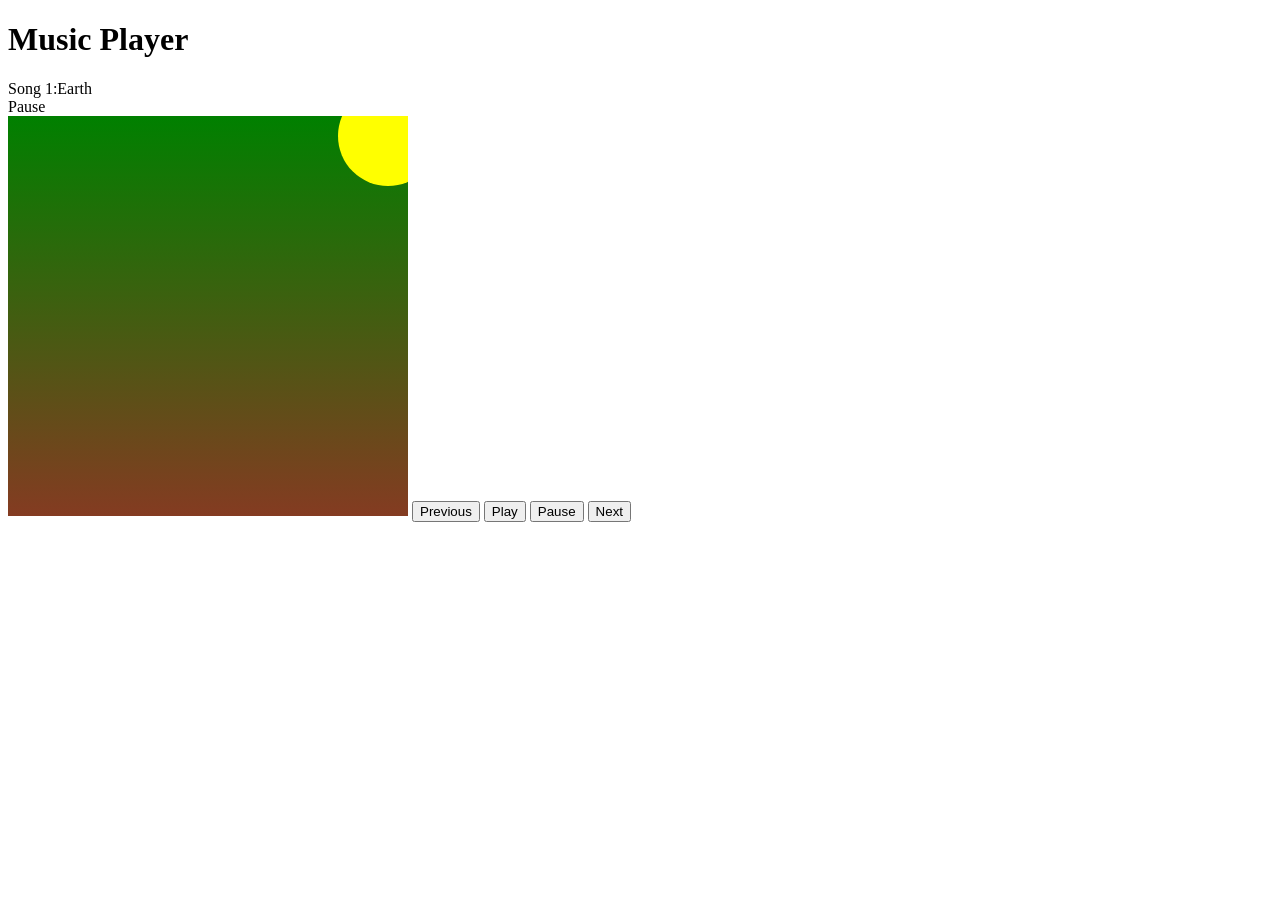
==== root/index.html @ 470125d0 "Add files via upload" ====
<!doctype html>
<html>
    <head>
        <meta charset="utf-8">
        <title>Music Player - Justice Ampofo</title>
    </head>

    <body>
      <h1>Music Player</h1>
      <div id="songChoice">Song 1:Earth</div>
      <div id="songState">Pause</div>
    	<audio id="myAudio">
        <source id="theSource" src="music/Earth.mp3" type="audio/mp3">
      </audio>

      <canvas id="myCanvas" width="400" height="400"></canvas>

      <button id="myPreviousButton">Previous</button>
      <button id="myPlayButton">Play</button>
      <button id="myPauseButton">Pause</button>
      <button id="myNextButton">Next</button>

      <script>

        //Get the canvas element
        var canvas = document.getElementById('myCanvas');
        var context = canvas.getContext('2d');

        //draw background function
        function drawBackground()
        {
          //sky
          var gradient = context.createLinearGradient(0, 0, 0, 500);
          gradient.addColorStop(0, 'green');
          gradient.addColorStop(1, 'brown');
          context.fillStyle = gradient;
          context.fillRect(0, 0, 500, 500);

        }

        //draw background function
        function drawFireBackground()
        {
          //fire sky
          var gradient = context.createLinearGradient(0, 0, 0, 500);
          gradient.addColorStop(0, 'red');
          gradient.addColorStop(1, 'black');
          context.fillStyle = gradient;
          context.fillRect(0, 0, 500, 500);
        }

        function drawSun()
        {
          context.beginPath();
					context.arc(380,20,50,0, Math.PI * 2);
          context.fillStyle = 'yellow';
					context.fill();
        }

        //Get the button elements
        var previousButton = document.getElementById('myPreviousButton');
				var playButton = document.getElementById('myPlayButton');
        var pauseButton = document.getElementById('myPauseButton');
        var nextButton = document.getElementById('myNextButton');

				//Get the audio element
				var audio = document.getElementById('myAudio');

        //Create song variable
        var songs = 1;

        //Switching Song function
        function changeSong()
        {
          var songElement = document.getElementById('songChoice');
          var element = document.getElementById('songState');
          var source = document.getElementById('theSource');

          //The if statments are checking to see if the player is out of range
          if(songs == 7)
          {
            songs = 1;
          }
          else if(songs == 0)
          {
            songs = 6;
          }

          switch (songs)
          {
            case 1:
              songElement.innerHTML = 'Song 1:Earth';
              element.innerHTML = 'Pause';
              source.src = "music/Earth.mp3";
              audio.load();
              drawBackground();
              drawSun();
            break;

            case 2:
              songElement.innerHTML = 'Song 2:Fire';
              element.innerHTML = 'Pause';
              source.src = "music/Fire.mp3";
              audio.load();
              drawFireBackground();
              drawSun();
            break;

            case 3:
              songElement.innerHTML = 'Song 3:Water';
              element.innerHTML = 'Pause';
              source.src = "music/Water.mp3";
              audio.load();
            break;

            case 4:
              songElement.innerHTML = 'Song 4:Ice';
              element.innerHTML = 'Pause';
              source.src = "music/Ice.mp3";
              audio.load();
            break;

            case 5:
              songElement.innerHTML = 'Song 5:Light';
              element.innerHTML = 'Pause';
              source.src = "music/Light.mp3";
              audio.load();
            break;

            case 6:
              songElement.innerHTML = 'Song 6:Boss';
              element.innerHTML = 'Pause';
              source.src = "music/Boss.mp3";
              audio.load();
            break;

            default:

          }
        }

				playButton.onclick = function()
				{
					//Play audio
					audio.play();
          var element = document.getElementById('songState');
          element.innerHTML = 'Playing!';
				};

        pauseButton.onclick = function()
        {
          //Pause audio
          audio.pause();
          var element = document.getElementById('songState');
          element.innerHTML = 'Pause';
        };

        //Switch to the next song
        nextButton.onclick = function()
        {
          songs ++;
          changeSong();
        };

        //Switch to the previous song
        previousButton.onclick = function()
        {
          songs --;
          changeSong();
        };

        audio.onended = function()
        {
        //  changeSong();
          var element = document.getElementById('songState');
          element.innerHTML = 'Finish!';
        };

        drawBackground();
        drawSun();

		</script>
  </body>
</html>
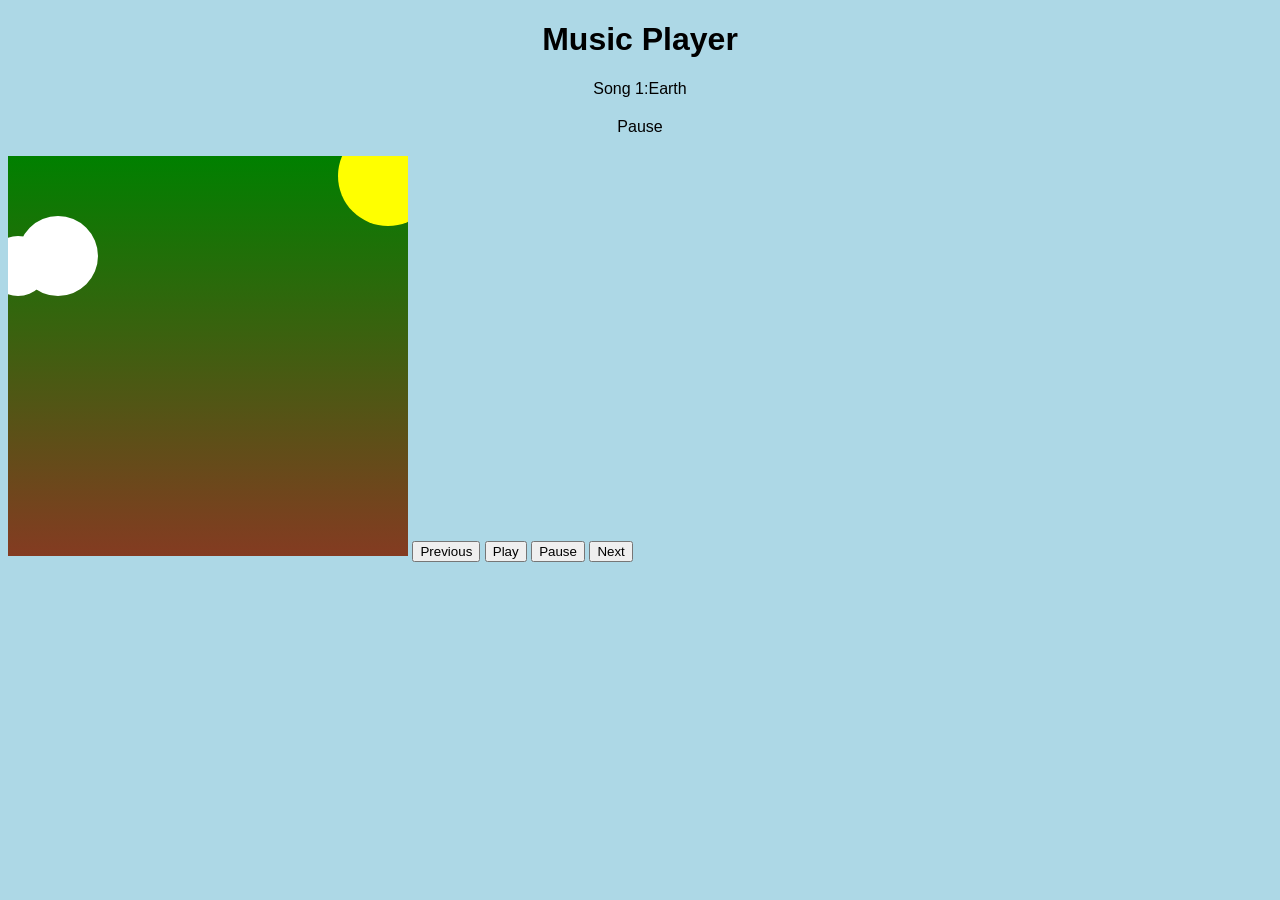
==== commit 6e68f5c6: "css" ====
--- a/root/index.html
+++ b/root/index.html
@@ -3,6 +3,8 @@
     <head>
         <meta charset="utf-8">
         <title>Music Player - Justice Ampofo</title>
+
+        <link rel="stylesheet" href="css/style.css">
     </head>
 
     <body>
@@ -38,7 +40,7 @@
 
         }
 
-        //draw background function
+        //draw fire background function
         function drawFireBackground()
         {
           //fire sky
@@ -49,12 +51,68 @@
           context.fillRect(0, 0, 500, 500);
         }
 
+        //draw Water background function
+        function drawWaterBackground()
+        {
+          //Water sky
+          var gradient = context.createLinearGradient(0, 0, 0, 500);
+          gradient.addColorStop(0, 'blue');
+          gradient.addColorStop(1, 'cyan');
+          context.fillStyle = gradient;
+          context.fillRect(0, 0, 500, 500);
+        }
+
+        //draw Ice background function
+        function drawIceBackground()
+        {
+          //Ice sky
+          var gradient = context.createLinearGradient(0, 0, 0, 500);
+          gradient.addColorStop(0, 'cyan');
+          gradient.addColorStop(1, 'blue');
+          context.fillStyle = gradient;
+          context.fillRect(0, 0, 500, 500);
+        }
+
+        //draw Light background function
+        function drawLightBackground()
+        {
+          //Light sky
+          var gradient = context.createLinearGradient(0, 0, 0, 500);
+          gradient.addColorStop(0, 'lightyellow');
+          gradient.addColorStop(1, 'yellow');
+          context.fillStyle = gradient;
+          context.fillRect(0, 0, 500, 500);
+        }
+
+        //draw Boss background function
+        function drawBossBackground()
+        {
+          //Boss sky
+          var gradient = context.createLinearGradient(0, 0, 0, 500);
+          gradient.addColorStop(0, 'purple');
+          gradient.addColorStop(1, 'black');
+          context.fillStyle = gradient;
+          context.fillRect(0, 0, 500, 500);
+        }
+
+        //Draw the sun
         function drawSun()
         {
           context.beginPath();
 					context.arc(380,20,50,0, Math.PI * 2);
           context.fillStyle = 'yellow';
 					context.fill();
+        }
+
+        //Draw the moving clouds
+        function drawClouds(x,y)
+        {
+          context.beginPath();
+          context.arc(x-80, y+20, 20, 0, Math.PI * 2);
+          context.arc(x-40, y+10, 30, 0, Math.PI * 2);
+          context.arc(x, y, 40, 0, Math.PI * 2);
+          context.fillStyle = 'white';
+          context.fill();
         }
 
         //Get the button elements
@@ -69,13 +127,15 @@
         //Create song variable
         var songs = 1;
 
+        //Get the div elements and source element
+        var songElement = document.getElementById('songChoice');
+        var element = document.getElementById('songState');
+        var source = document.getElementById('theSource');
+
+
         //Switching Song function
         function changeSong()
         {
-          var songElement = document.getElementById('songChoice');
-          var element = document.getElementById('songState');
-          var source = document.getElementById('theSource');
-
           //The if statments are checking to see if the player is out of range
           if(songs == 7)
           {
@@ -95,6 +155,7 @@
               audio.load();
               drawBackground();
               drawSun();
+              drawClouds(50,100);
             break;
 
             case 2:
@@ -104,6 +165,7 @@
               audio.load();
               drawFireBackground();
               drawSun();
+              drawClouds(100,100);
             break;
 
             case 3:
@@ -111,6 +173,9 @@
               element.innerHTML = 'Pause';
               source.src = "music/Water.mp3";
               audio.load();
+              drawWaterBackground();
+              drawSun();
+              drawClouds(200,100);
             break;
 
             case 4:
@@ -118,6 +183,9 @@
               element.innerHTML = 'Pause';
               source.src = "music/Ice.mp3";
               audio.load();
+              drawIceBackground();
+              drawSun();
+              drawClouds(250,100);
             break;
 
             case 5:
@@ -125,6 +193,9 @@
               element.innerHTML = 'Pause';
               source.src = "music/Light.mp3";
               audio.load();
+              drawLightBackground();
+              drawSun();
+              drawClouds(300,100);
             break;
 
             case 6:
@@ -132,18 +203,20 @@
               element.innerHTML = 'Pause';
               source.src = "music/Boss.mp3";
               audio.load();
+              drawBossBackground();
+              drawSun();
+              drawClouds(400,100);
             break;
 
             default:
 
           }
-        }
+        } //changeSong ends
 
 				playButton.onclick = function()
 				{
 					//Play audio
 					audio.play();
-          var element = document.getElementById('songState');
           element.innerHTML = 'Playing!';
 				};
 
@@ -151,7 +224,6 @@
         {
           //Pause audio
           audio.pause();
-          var element = document.getElementById('songState');
           element.innerHTML = 'Pause';
         };
 
@@ -171,13 +243,13 @@
 
         audio.onended = function()
         {
-        //  changeSong();
-          var element = document.getElementById('songState');
           element.innerHTML = 'Finish!';
         };
 
+        //Draw the background and sun right away
         drawBackground();
         drawSun();
+        drawClouds(50,100);
 
 		</script>
   </body>
--- a/root/css/style.css
+++ b/root/css/style.css
@@ -0,0 +1,17 @@
+body
+{
+  background: lightblue;
+  font-family: verdana,sans-serif;
+}
+
+  h1
+  {
+    text-align: center;
+  }
+
+  #songChoice,
+  #songState
+  {
+    margin-bottom: 20px;
+    text-align: center;
+  }
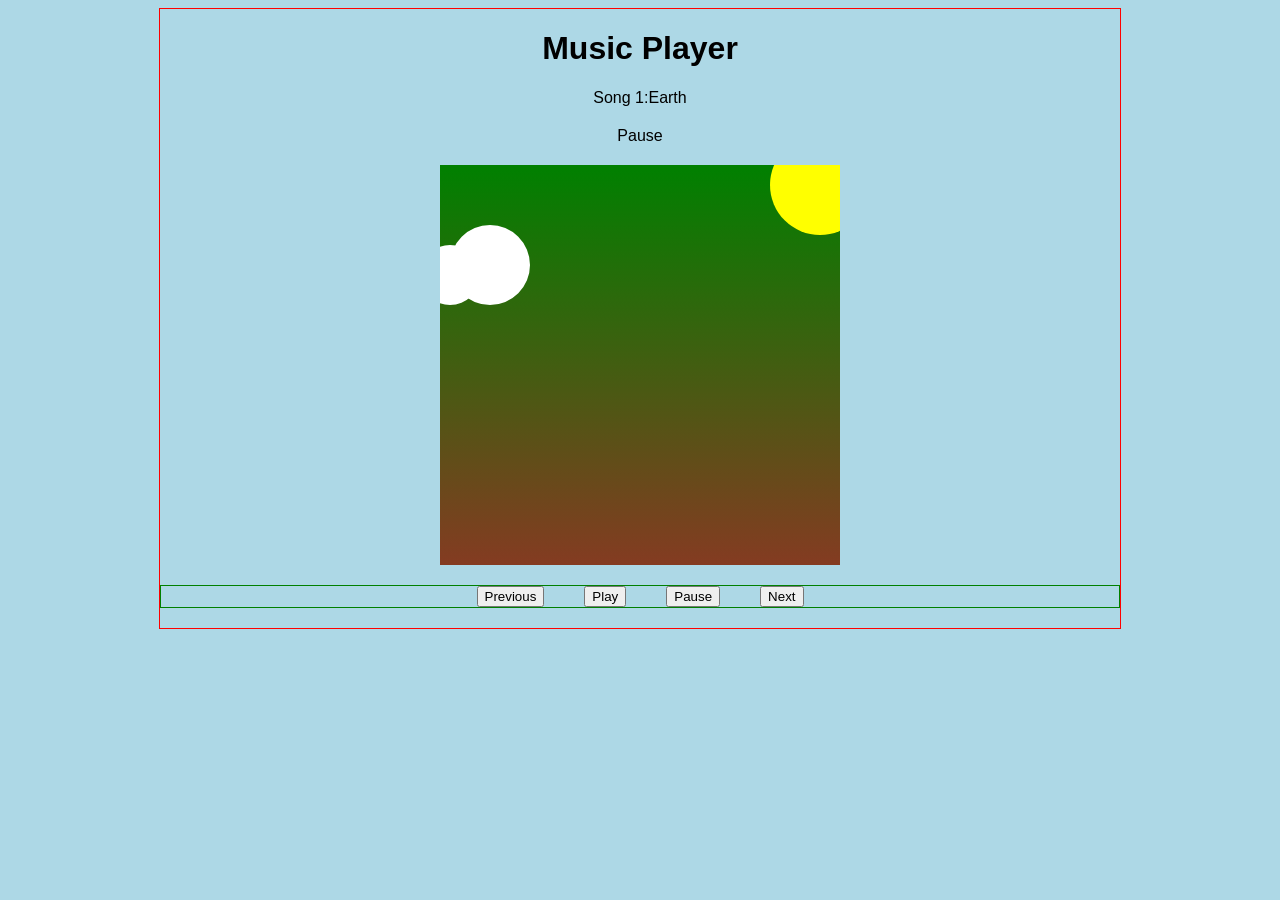
==== commit a0f8f40f: "Add files via upload" ====
--- a/root/index.html
+++ b/root/index.html
@@ -8,249 +8,253 @@
     </head>
 
     <body>
-      <h1>Music Player</h1>
-      <div id="songChoice">Song 1:Earth</div>
-      <div id="songState">Pause</div>
-    	<audio id="myAudio">
-        <source id="theSource" src="music/Earth.mp3" type="audio/mp3">
-      </audio>
-
-      <canvas id="myCanvas" width="400" height="400"></canvas>
-
-      <button id="myPreviousButton">Previous</button>
-      <button id="myPlayButton">Play</button>
-      <button id="myPauseButton">Pause</button>
-      <button id="myNextButton">Next</button>
-
-      <script>
-
-        //Get the canvas element
-        var canvas = document.getElementById('myCanvas');
-        var context = canvas.getContext('2d');
-
-        //draw background function
-        function drawBackground()
-        {
-          //sky
-          var gradient = context.createLinearGradient(0, 0, 0, 500);
-          gradient.addColorStop(0, 'green');
-          gradient.addColorStop(1, 'brown');
-          context.fillStyle = gradient;
-          context.fillRect(0, 0, 500, 500);
-
-        }
-
-        //draw fire background function
-        function drawFireBackground()
-        {
-          //fire sky
-          var gradient = context.createLinearGradient(0, 0, 0, 500);
-          gradient.addColorStop(0, 'red');
-          gradient.addColorStop(1, 'black');
-          context.fillStyle = gradient;
-          context.fillRect(0, 0, 500, 500);
-        }
-
-        //draw Water background function
-        function drawWaterBackground()
-        {
-          //Water sky
-          var gradient = context.createLinearGradient(0, 0, 0, 500);
-          gradient.addColorStop(0, 'blue');
-          gradient.addColorStop(1, 'cyan');
-          context.fillStyle = gradient;
-          context.fillRect(0, 0, 500, 500);
-        }
-
-        //draw Ice background function
-        function drawIceBackground()
-        {
-          //Ice sky
-          var gradient = context.createLinearGradient(0, 0, 0, 500);
-          gradient.addColorStop(0, 'cyan');
-          gradient.addColorStop(1, 'blue');
-          context.fillStyle = gradient;
-          context.fillRect(0, 0, 500, 500);
-        }
-
-        //draw Light background function
-        function drawLightBackground()
-        {
-          //Light sky
-          var gradient = context.createLinearGradient(0, 0, 0, 500);
-          gradient.addColorStop(0, 'lightyellow');
-          gradient.addColorStop(1, 'yellow');
-          context.fillStyle = gradient;
-          context.fillRect(0, 0, 500, 500);
-        }
-
-        //draw Boss background function
-        function drawBossBackground()
-        {
-          //Boss sky
-          var gradient = context.createLinearGradient(0, 0, 0, 500);
-          gradient.addColorStop(0, 'purple');
-          gradient.addColorStop(1, 'black');
-          context.fillStyle = gradient;
-          context.fillRect(0, 0, 500, 500);
-        }
-
-        //Draw the sun
-        function drawSun()
-        {
-          context.beginPath();
-					context.arc(380,20,50,0, Math.PI * 2);
-          context.fillStyle = 'yellow';
-					context.fill();
-        }
-
-        //Draw the moving clouds
-        function drawClouds(x,y)
-        {
-          context.beginPath();
-          context.arc(x-80, y+20, 20, 0, Math.PI * 2);
-          context.arc(x-40, y+10, 30, 0, Math.PI * 2);
-          context.arc(x, y, 40, 0, Math.PI * 2);
-          context.fillStyle = 'white';
-          context.fill();
-        }
-
-        //Get the button elements
-        var previousButton = document.getElementById('myPreviousButton');
-				var playButton = document.getElementById('myPlayButton');
-        var pauseButton = document.getElementById('myPauseButton');
-        var nextButton = document.getElementById('myNextButton');
-
-				//Get the audio element
-				var audio = document.getElementById('myAudio');
-
-        //Create song variable
-        var songs = 1;
-
-        //Get the div elements and source element
-        var songElement = document.getElementById('songChoice');
-        var element = document.getElementById('songState');
-        var source = document.getElementById('theSource');
-
-
-        //Switching Song function
-        function changeSong()
-        {
-          //The if statments are checking to see if the player is out of range
-          if(songs == 7)
-          {
-            songs = 1;
-          }
-          else if(songs == 0)
-          {
-            songs = 6;
-          }
-
-          switch (songs)
-          {
-            case 1:
-              songElement.innerHTML = 'Song 1:Earth';
-              element.innerHTML = 'Pause';
-              source.src = "music/Earth.mp3";
-              audio.load();
-              drawBackground();
-              drawSun();
-              drawClouds(50,100);
-            break;
-
-            case 2:
-              songElement.innerHTML = 'Song 2:Fire';
-              element.innerHTML = 'Pause';
-              source.src = "music/Fire.mp3";
-              audio.load();
-              drawFireBackground();
-              drawSun();
-              drawClouds(100,100);
-            break;
-
-            case 3:
-              songElement.innerHTML = 'Song 3:Water';
-              element.innerHTML = 'Pause';
-              source.src = "music/Water.mp3";
-              audio.load();
-              drawWaterBackground();
-              drawSun();
-              drawClouds(200,100);
-            break;
-
-            case 4:
-              songElement.innerHTML = 'Song 4:Ice';
-              element.innerHTML = 'Pause';
-              source.src = "music/Ice.mp3";
-              audio.load();
-              drawIceBackground();
-              drawSun();
-              drawClouds(250,100);
-            break;
-
-            case 5:
-              songElement.innerHTML = 'Song 5:Light';
-              element.innerHTML = 'Pause';
-              source.src = "music/Light.mp3";
-              audio.load();
-              drawLightBackground();
-              drawSun();
-              drawClouds(300,100);
-            break;
-
-            case 6:
-              songElement.innerHTML = 'Song 6:Boss';
-              element.innerHTML = 'Pause';
-              source.src = "music/Boss.mp3";
-              audio.load();
-              drawBossBackground();
-              drawSun();
-              drawClouds(400,100);
-            break;
-
-            default:
-
-          }
-        } //changeSong ends
-
-				playButton.onclick = function()
-				{
-					//Play audio
-					audio.play();
-          element.innerHTML = 'Playing!';
-				};
-
-        pauseButton.onclick = function()
-        {
-          //Pause audio
-          audio.pause();
-          element.innerHTML = 'Pause';
-        };
-
-        //Switch to the next song
-        nextButton.onclick = function()
-        {
-          songs ++;
-          changeSong();
-        };
-
-        //Switch to the previous song
-        previousButton.onclick = function()
-        {
-          songs --;
-          changeSong();
-        };
-
-        audio.onended = function()
-        {
-          element.innerHTML = 'Finish!';
-        };
-
-        //Draw the background and sun right away
-        drawBackground();
-        drawSun();
-        drawClouds(50,100);
-
-		</script>
+      <div id="wrapper">
+        <h1>Music Player</h1>
+        <div id="songChoice">Song 1:Earth</div>
+        <div id="songState">Pause</div>
+      	<audio id="myAudio">
+          <source id="theSource" src="music/Earth.mp3" type="audio/mp3">
+        </audio>
+
+        <canvas id="myCanvas" width="400" height="400"></canvas>
+
+        <div id="buttonControls">
+          <button id="myPreviousButton">Previous</button>
+          <button id="myPlayButton">Play</button>
+          <button id="myPauseButton">Pause</button>
+          <button id="myNextButton">Next</button>
+        </div>
+        
+        <script>
+
+          //Get the canvas element
+          var canvas = document.getElementById('myCanvas');
+          var context = canvas.getContext('2d');
+
+          //draw background function
+          function drawBackground()
+          {
+            //sky
+            var gradient = context.createLinearGradient(0, 0, 0, 500);
+            gradient.addColorStop(0, 'green');
+            gradient.addColorStop(1, 'brown');
+            context.fillStyle = gradient;
+            context.fillRect(0, 0, 500, 500);
+
+          }
+
+          //draw fire background function
+          function drawFireBackground()
+          {
+            //fire sky
+            var gradient = context.createLinearGradient(0, 0, 0, 500);
+            gradient.addColorStop(0, 'red');
+            gradient.addColorStop(1, 'black');
+            context.fillStyle = gradient;
+            context.fillRect(0, 0, 500, 500);
+          }
+
+          //draw Water background function
+          function drawWaterBackground()
+          {
+            //Water sky
+            var gradient = context.createLinearGradient(0, 0, 0, 500);
+            gradient.addColorStop(0, 'blue');
+            gradient.addColorStop(1, 'cyan');
+            context.fillStyle = gradient;
+            context.fillRect(0, 0, 500, 500);
+          }
+
+          //draw Ice background function
+          function drawIceBackground()
+          {
+            //Ice sky
+            var gradient = context.createLinearGradient(0, 0, 0, 500);
+            gradient.addColorStop(0, 'cyan');
+            gradient.addColorStop(1, 'blue');
+            context.fillStyle = gradient;
+            context.fillRect(0, 0, 500, 500);
+          }
+
+          //draw Light background function
+          function drawLightBackground()
+          {
+            //Light sky
+            var gradient = context.createLinearGradient(0, 0, 0, 500);
+            gradient.addColorStop(0, 'lightyellow');
+            gradient.addColorStop(1, 'yellow');
+            context.fillStyle = gradient;
+            context.fillRect(0, 0, 500, 500);
+          }
+
+          //draw Boss background function
+          function drawBossBackground()
+          {
+            //Boss sky
+            var gradient = context.createLinearGradient(0, 0, 0, 500);
+            gradient.addColorStop(0, 'purple');
+            gradient.addColorStop(1, 'black');
+            context.fillStyle = gradient;
+            context.fillRect(0, 0, 500, 500);
+          }
+
+          //Draw the sun
+          function drawSun()
+          {
+            context.beginPath();
+  					context.arc(380,20,50,0, Math.PI * 2);
+            context.fillStyle = 'yellow';
+  					context.fill();
+          }
+
+          //Draw the moving clouds
+          function drawClouds(x,y)
+          {
+            context.beginPath();
+            context.arc(x-80, y+20, 20, 0, Math.PI * 2);
+            context.arc(x-40, y+10, 30, 0, Math.PI * 2);
+            context.arc(x, y, 40, 0, Math.PI * 2);
+            context.fillStyle = 'white';
+            context.fill();
+          }
+
+          //Get the button elements
+          var previousButton = document.getElementById('myPreviousButton');
+  				var playButton = document.getElementById('myPlayButton');
+          var pauseButton = document.getElementById('myPauseButton');
+          var nextButton = document.getElementById('myNextButton');
+
+  				//Get the audio element
+  				var audio = document.getElementById('myAudio');
+
+          //Create song variable
+          var songs = 1;
+
+          //Get the div elements and source element
+          var songElement = document.getElementById('songChoice');
+          var element = document.getElementById('songState');
+          var source = document.getElementById('theSource');
+
+
+          //Switching Song function
+          function changeSong()
+          {
+            //The if statments are checking to see if the player is out of range
+            if(songs == 7)
+            {
+              songs = 1;
+            }
+            else if(songs == 0)
+            {
+              songs = 6;
+            }
+
+            switch (songs)
+            {
+              case 1:
+                songElement.innerHTML = 'Song 1:Earth';
+                element.innerHTML = 'Pause';
+                source.src = "music/Earth.mp3";
+                audio.load();
+                drawBackground();
+                drawSun();
+                drawClouds(50,100);
+              break;
+
+              case 2:
+                songElement.innerHTML = 'Song 2:Fire';
+                element.innerHTML = 'Pause';
+                source.src = "music/Fire.mp3";
+                audio.load();
+                drawFireBackground();
+                drawSun();
+                drawClouds(100,100);
+              break;
+
+              case 3:
+                songElement.innerHTML = 'Song 3:Water';
+                element.innerHTML = 'Pause';
+                source.src = "music/Water.mp3";
+                audio.load();
+                drawWaterBackground();
+                drawSun();
+                drawClouds(200,100);
+              break;
+
+              case 4:
+                songElement.innerHTML = 'Song 4:Ice';
+                element.innerHTML = 'Pause';
+                source.src = "music/Ice.mp3";
+                audio.load();
+                drawIceBackground();
+                drawSun();
+                drawClouds(250,100);
+              break;
+
+              case 5:
+                songElement.innerHTML = 'Song 5:Light';
+                element.innerHTML = 'Pause';
+                source.src = "music/Light.mp3";
+                audio.load();
+                drawLightBackground();
+                drawSun();
+                drawClouds(300,100);
+              break;
+
+              case 6:
+                songElement.innerHTML = 'Song 6:Boss';
+                element.innerHTML = 'Pause';
+                source.src = "music/Boss.mp3";
+                audio.load();
+                drawBossBackground();
+                drawSun();
+                drawClouds(400,100);
+              break;
+
+              default:
+
+            }
+          } //changeSong ends
+
+  				playButton.onclick = function()
+  				{
+  					//Play audio
+  					audio.play();
+            element.innerHTML = 'Playing!';
+  				};
+
+          pauseButton.onclick = function()
+          {
+            //Pause audio
+            audio.pause();
+            element.innerHTML = 'Pause';
+          };
+
+          //Switch to the next song
+          nextButton.onclick = function()
+          {
+            songs ++;
+            changeSong();
+          };
+
+          //Switch to the previous song
+          previousButton.onclick = function()
+          {
+            songs --;
+            changeSong();
+          };
+
+          audio.onended = function()
+          {
+            element.innerHTML = 'Finish!';
+          };
+
+          //Draw the background and sun right away
+          drawBackground();
+          drawSun();
+          drawClouds(50,100);
+
+  		</script>
+    </div>
   </body>
 </html>
--- a/root/css/style.css
+++ b/root/css/style.css
@@ -4,14 +4,42 @@
   font-family: verdana,sans-serif;
 }
 
-  h1
+  #wrapper
   {
-    text-align: center;
+    border: 1px solid red;
+    width: 960px;
+    margin: 0 auto;
   }
 
-  #songChoice,
-  #songState
-  {
-    margin-bottom: 20px;
-    text-align: center;
-  }
+    h1
+    {
+      text-align: center;
+    }
+
+    #songChoice,
+    #songState
+    {
+      margin-bottom: 20px;
+      text-align: center;
+    }
+
+    #myCanvas
+    {
+      display: block;
+      margin-left: auto;
+      margin-right: auto;
+      margin-bottom: 20px;
+    }
+
+    #buttonControls
+    {
+      display:flex;
+      justify-content: center;
+      margin-bottom: 20px;
+      border: 1px solid green;
+    }
+
+      button
+      {
+        margin: 0 20px;
+      }
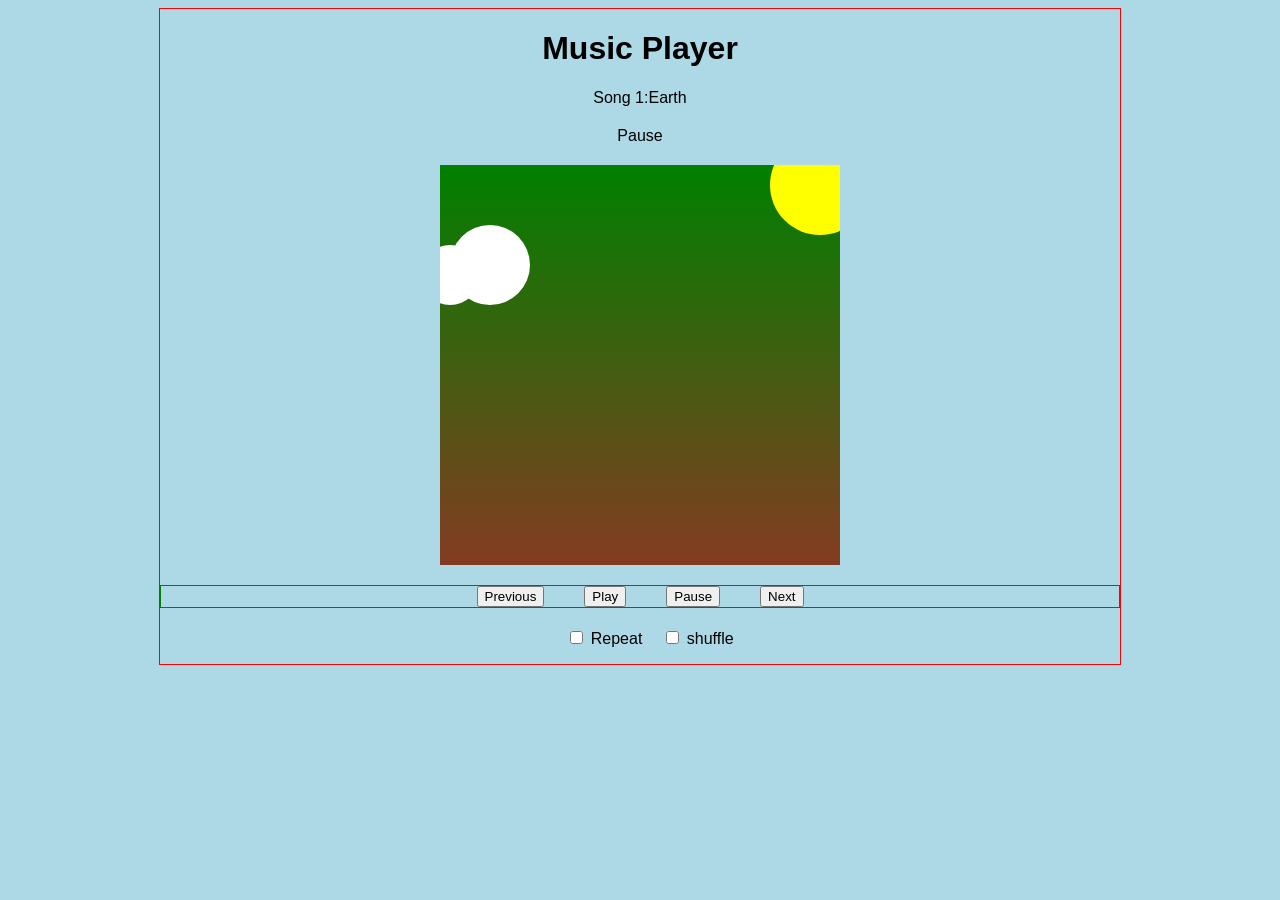
==== commit d1664d42: "Add files via upload" ====
--- a/root/index.html
+++ b/root/index.html
@@ -24,7 +24,21 @@
           <button id="myPauseButton">Pause</button>
           <button id="myNextButton">Next</button>
         </div>
-        
+
+        <form>
+          <ul>
+            <li>
+              <input type="checkbox" id="repeat" name="repeat">
+              <label for="repeat">Repeat</label>
+            </li>
+
+            <li>
+              <input type="checkbox" id="shuffle" name="shuffle">
+              <label for="shuffle">shuffle</label>
+            </li>
+          </ul>
+        </form>
+
         <script>
 
           //Get the canvas element
@@ -234,19 +248,58 @@
           nextButton.onclick = function()
           {
             songs ++;
-            changeSong();
+            if(!audio.paused)
+            {
+              changeSong();
+              audio.play();
+              element.innerHTML = 'Playing!';
+            }
+            else
+            {
+              changeSong();
+            }
           };
 
           //Switch to the previous song
           previousButton.onclick = function()
           {
             songs --;
-            changeSong();
+            if(!audio.paused)
+            {
+              changeSong();
+              audio.play();
+              element.innerHTML = 'Playing!';
+            }
+            else
+            {
+              changeSong();
+            }
           };
 
+          //Play the next song
           audio.onended = function()
           {
-            element.innerHTML = 'Finish!';
+            var again = document.getElementById('repeat');
+            var rearrange  = document.getElementById('shuffle');
+            if(again.checked)
+            {
+              audio.play();
+            }
+            else if(rearrange.checked)
+            {
+              songs = Math.round(Math.random()*6);
+              changeSong();
+              audio.play();
+              element.innerHTML = 'Playing!';
+            }
+            else
+            {
+              songs ++;
+              changeSong();
+              audio.play();
+              element.innerHTML = 'Playing!';
+            }
+
           };
 
           //Draw the background and sun right away
--- a/root/css/style.css
+++ b/root/css/style.css
@@ -43,3 +43,15 @@
       {
         margin: 0 20px;
       }
+
+      form ul
+      {
+        display: flex;
+        justify-content: center;
+      }
+
+        form ul li
+        {
+          list-style-type: none;
+          margin-right: 20px;
+        }
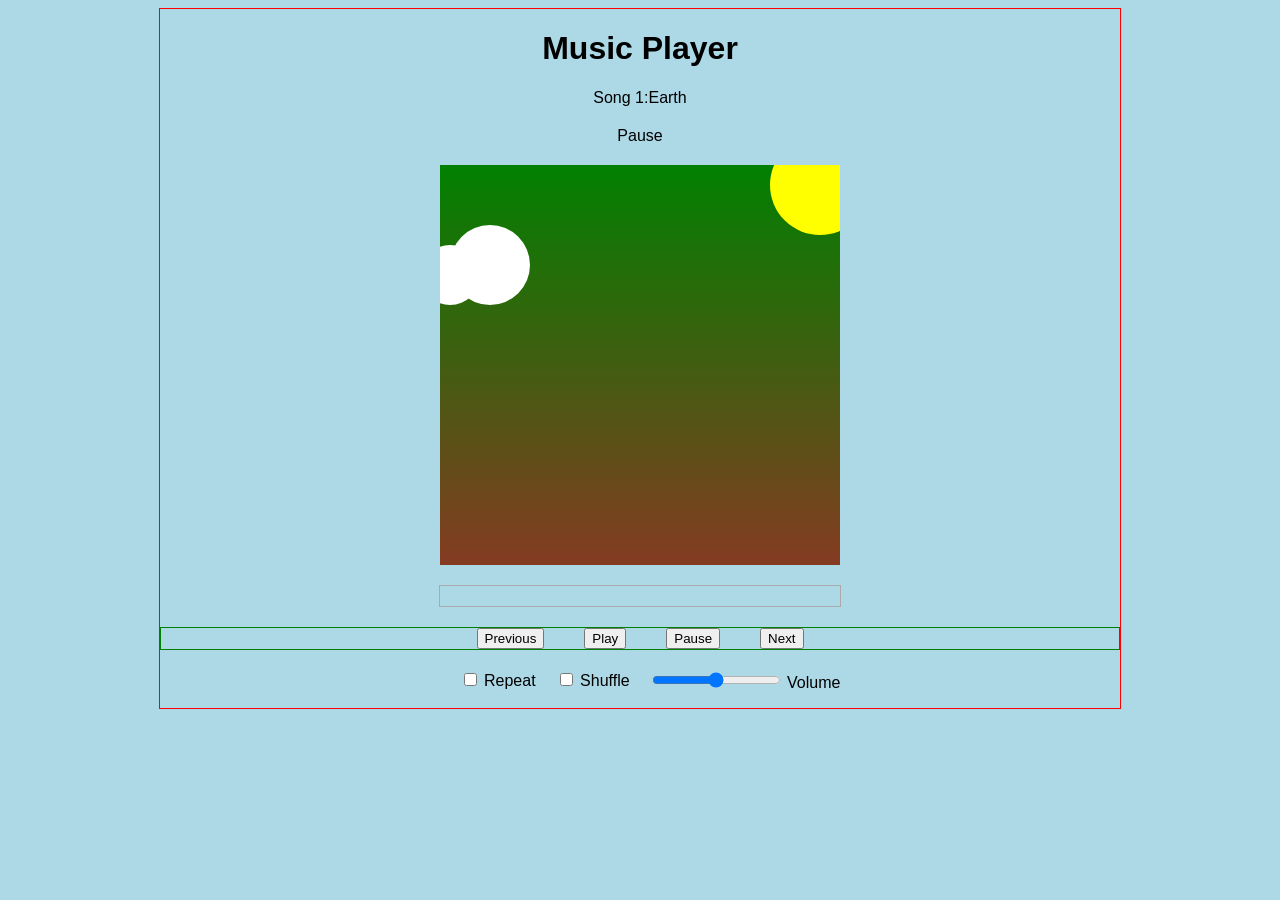
==== commit 0bcb8394: "Add files via upload" ====
--- a/root/index.html
+++ b/root/index.html
@@ -18,6 +18,10 @@
 
         <canvas id="myCanvas" width="400" height="400"></canvas>
 
+        <div id="myProgress">
+          <span id="myBar"></span>
+        </div>
+
         <div id="buttonControls">
           <button id="myPreviousButton">Previous</button>
           <button id="myPlayButton">Play</button>
@@ -34,21 +38,25 @@
 
             <li>
               <input type="checkbox" id="shuffle" name="shuffle">
-              <label for="shuffle">shuffle</label>
+              <label for="shuffle">Shuffle</label>
+            </li>
+
+            <li>
+              <input id="vol-col" type="range" min="0" max="100" value="50"  oninput="setVolume(this.value)" onchange="setVolume(this.value)" />
+              <label for="vol-col">Volume</label>
             </li>
           </ul>
         </form>
 
-        <script>
+        <script> ////////////////////////////////
 
           //Get the canvas element
           var canvas = document.getElementById('myCanvas');
           var context = canvas.getContext('2d');
 
-          //draw background function
+          //draw earth background function
           function drawBackground()
           {
-            //sky
             var gradient = context.createLinearGradient(0, 0, 0, 500);
             gradient.addColorStop(0, 'green');
             gradient.addColorStop(1, 'brown');
@@ -60,7 +68,6 @@
           //draw fire background function
           function drawFireBackground()
           {
-            //fire sky
             var gradient = context.createLinearGradient(0, 0, 0, 500);
             gradient.addColorStop(0, 'red');
             gradient.addColorStop(1, 'black');
@@ -71,7 +78,6 @@
           //draw Water background function
           function drawWaterBackground()
           {
-            //Water sky
             var gradient = context.createLinearGradient(0, 0, 0, 500);
             gradient.addColorStop(0, 'blue');
             gradient.addColorStop(1, 'cyan');
@@ -82,7 +88,6 @@
           //draw Ice background function
           function drawIceBackground()
           {
-            //Ice sky
             var gradient = context.createLinearGradient(0, 0, 0, 500);
             gradient.addColorStop(0, 'cyan');
             gradient.addColorStop(1, 'blue');
@@ -93,7 +98,6 @@
           //draw Light background function
           function drawLightBackground()
           {
-            //Light sky
             var gradient = context.createLinearGradient(0, 0, 0, 500);
             gradient.addColorStop(0, 'lightyellow');
             gradient.addColorStop(1, 'yellow');
@@ -104,7 +108,6 @@
           //draw Boss background function
           function drawBossBackground()
           {
-            //Boss sky
             var gradient = context.createLinearGradient(0, 0, 0, 500);
             gradient.addColorStop(0, 'purple');
             gradient.addColorStop(1, 'black');
@@ -153,7 +156,7 @@
           //Switching Song function
           function changeSong()
           {
-            //The if statments are checking to see if the player is out of range
+            //The if statments are checking to see if the player is out of range.
             if(songs == 7)
             {
               songs = 1;
@@ -163,6 +166,7 @@
               songs = 6;
             }
 
+            //Determined what song to play next and what background to use.
             switch (songs)
             {
               case 1:
@@ -229,6 +233,18 @@
 
             }
           } //changeSong ends
+
+          //Update Progress Bar function
+          function updateProgress()
+          {
+             var progress = document.getElementById("myBar");
+             var value = 0;
+             if (myAudio.currentTime > 0)
+             {
+                value = Math.floor((100 / myAudio.duration) * myAudio.currentTime);
+             }
+             progress.style.width = value + "%";
+          }
 
   				playButton.onclick = function()
   				{
@@ -302,10 +318,20 @@
 
           };
 
-          //Draw the background and sun right away
+          //Controls volume
+          function setVolume(val)
+          {
+            myAudio.volume = val / 100;
+          }
+
+          //Draw the background and sun right away.
           drawBackground();
           drawSun();
           drawClouds(50,100);
+
+          //Runs updateProgress() when the timeupdate event happens.
+          myAudio.addEventListener("timeupdate", updateProgress, false);
+
 
   		</script>
     </div>
--- a/root/css/style.css
+++ b/root/css/style.css
@@ -31,6 +31,21 @@
       margin-bottom: 20px;
     }
 
+    #myProgress
+    {
+      border:1px solid #aaa;
+      color:#fff;
+      width:400px;
+      height:20px;
+      margin: 0 auto 20px;
+    }
+      #myBar
+      {
+        background:red;
+        height:20px;
+        display:inline-block;
+      }
+
     #buttonControls
     {
       display:flex;
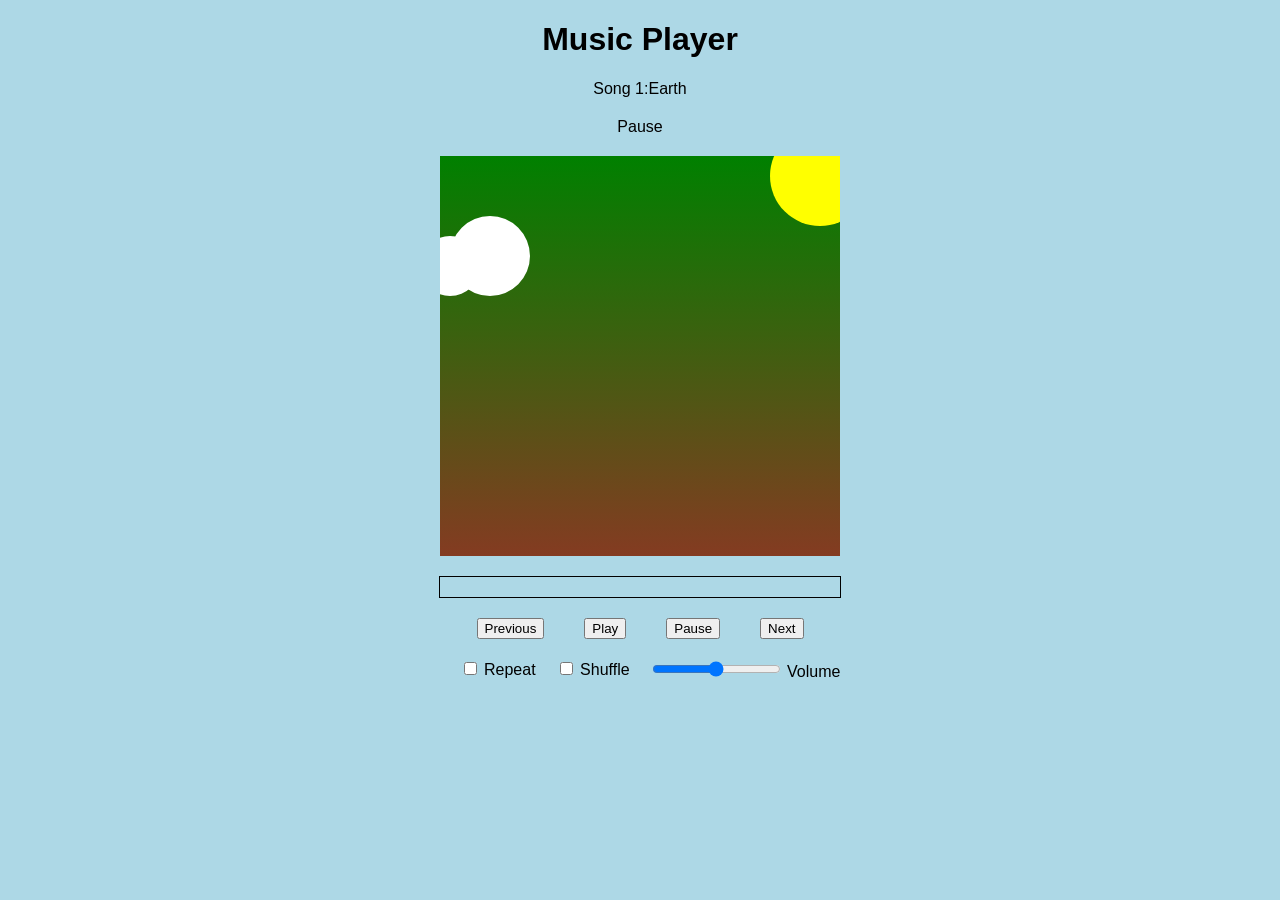
==== commit e0d24e64: "Add files via upload" ====
--- a/root/index.html
+++ b/root/index.html
@@ -3,7 +3,6 @@
     <head>
         <meta charset="utf-8">
         <title>Music Player - Justice Ampofo</title>
-
         <link rel="stylesheet" href="css/style.css">
     </head>
 
@@ -18,10 +17,12 @@
 
         <canvas id="myCanvas" width="400" height="400"></canvas>
 
+        <!-- The Progress Bar -->
         <div id="myProgress">
           <span id="myBar"></span>
         </div>
 
+        <!-- Playback controls -->
         <div id="buttonControls">
           <button id="myPreviousButton">Previous</button>
           <button id="myPlayButton">Play</button>
@@ -47,293 +48,298 @@
             </li>
           </ul>
         </form>
-
-        <script> ////////////////////////////////
-
-          //Get the canvas element
-          var canvas = document.getElementById('myCanvas');
-          var context = canvas.getContext('2d');
-
-          //draw earth background function
-          function drawBackground()
-          {
-            var gradient = context.createLinearGradient(0, 0, 0, 500);
-            gradient.addColorStop(0, 'green');
-            gradient.addColorStop(1, 'brown');
-            context.fillStyle = gradient;
-            context.fillRect(0, 0, 500, 500);
-
-          }
-
-          //draw fire background function
-          function drawFireBackground()
-          {
-            var gradient = context.createLinearGradient(0, 0, 0, 500);
-            gradient.addColorStop(0, 'red');
-            gradient.addColorStop(1, 'black');
-            context.fillStyle = gradient;
-            context.fillRect(0, 0, 500, 500);
-          }
-
-          //draw Water background function
-          function drawWaterBackground()
-          {
-            var gradient = context.createLinearGradient(0, 0, 0, 500);
-            gradient.addColorStop(0, 'blue');
-            gradient.addColorStop(1, 'cyan');
-            context.fillStyle = gradient;
-            context.fillRect(0, 0, 500, 500);
-          }
-
-          //draw Ice background function
-          function drawIceBackground()
-          {
-            var gradient = context.createLinearGradient(0, 0, 0, 500);
-            gradient.addColorStop(0, 'cyan');
-            gradient.addColorStop(1, 'blue');
-            context.fillStyle = gradient;
-            context.fillRect(0, 0, 500, 500);
-          }
-
-          //draw Light background function
-          function drawLightBackground()
-          {
-            var gradient = context.createLinearGradient(0, 0, 0, 500);
-            gradient.addColorStop(0, 'lightyellow');
-            gradient.addColorStop(1, 'yellow');
-            context.fillStyle = gradient;
-            context.fillRect(0, 0, 500, 500);
-          }
-
-          //draw Boss background function
-          function drawBossBackground()
-          {
-            var gradient = context.createLinearGradient(0, 0, 0, 500);
-            gradient.addColorStop(0, 'purple');
-            gradient.addColorStop(1, 'black');
-            context.fillStyle = gradient;
-            context.fillRect(0, 0, 500, 500);
-          }
-
-          //Draw the sun
-          function drawSun()
-          {
-            context.beginPath();
-  					context.arc(380,20,50,0, Math.PI * 2);
-            context.fillStyle = 'yellow';
-  					context.fill();
-          }
-
-          //Draw the moving clouds
-          function drawClouds(x,y)
-          {
-            context.beginPath();
-            context.arc(x-80, y+20, 20, 0, Math.PI * 2);
-            context.arc(x-40, y+10, 30, 0, Math.PI * 2);
-            context.arc(x, y, 40, 0, Math.PI * 2);
-            context.fillStyle = 'white';
-            context.fill();
-          }
-
-          //Get the button elements
-          var previousButton = document.getElementById('myPreviousButton');
-  				var playButton = document.getElementById('myPlayButton');
-          var pauseButton = document.getElementById('myPauseButton');
-          var nextButton = document.getElementById('myNextButton');
-
-  				//Get the audio element
-  				var audio = document.getElementById('myAudio');
-
-          //Create song variable
-          var songs = 1;
-
-          //Get the div elements and source element
-          var songElement = document.getElementById('songChoice');
-          var element = document.getElementById('songState');
-          var source = document.getElementById('theSource');
-
-
-          //Switching Song function
-          function changeSong()
-          {
-            //The if statments are checking to see if the player is out of range.
-            if(songs == 7)
-            {
-              songs = 1;
-            }
-            else if(songs == 0)
-            {
-              songs = 6;
-            }
-
-            //Determined what song to play next and what background to use.
-            switch (songs)
-            {
-              case 1:
-                songElement.innerHTML = 'Song 1:Earth';
-                element.innerHTML = 'Pause';
-                source.src = "music/Earth.mp3";
-                audio.load();
-                drawBackground();
-                drawSun();
-                drawClouds(50,100);
-              break;
-
-              case 2:
-                songElement.innerHTML = 'Song 2:Fire';
-                element.innerHTML = 'Pause';
-                source.src = "music/Fire.mp3";
-                audio.load();
-                drawFireBackground();
-                drawSun();
-                drawClouds(100,100);
-              break;
-
-              case 3:
-                songElement.innerHTML = 'Song 3:Water';
-                element.innerHTML = 'Pause';
-                source.src = "music/Water.mp3";
-                audio.load();
-                drawWaterBackground();
-                drawSun();
-                drawClouds(200,100);
-              break;
-
-              case 4:
-                songElement.innerHTML = 'Song 4:Ice';
-                element.innerHTML = 'Pause';
-                source.src = "music/Ice.mp3";
-                audio.load();
-                drawIceBackground();
-                drawSun();
-                drawClouds(250,100);
-              break;
-
-              case 5:
-                songElement.innerHTML = 'Song 5:Light';
-                element.innerHTML = 'Pause';
-                source.src = "music/Light.mp3";
-                audio.load();
-                drawLightBackground();
-                drawSun();
-                drawClouds(300,100);
-              break;
-
-              case 6:
-                songElement.innerHTML = 'Song 6:Boss';
-                element.innerHTML = 'Pause';
-                source.src = "music/Boss.mp3";
-                audio.load();
-                drawBossBackground();
-                drawSun();
-                drawClouds(400,100);
-              break;
-
-              default:
-
-            }
-          } //changeSong ends
-
-          //Update Progress Bar function
-          function updateProgress()
-          {
-             var progress = document.getElementById("myBar");
-             var value = 0;
-             if (myAudio.currentTime > 0)
-             {
-                value = Math.floor((100 / myAudio.duration) * myAudio.currentTime);
-             }
-             progress.style.width = value + "%";
-          }
-
-  				playButton.onclick = function()
-  				{
-  					//Play audio
-  					audio.play();
+      </div> <!--Closes wrapper-->
+
+      <script> //Javascript
+
+        //Get the canvas element
+        var canvas = document.getElementById('myCanvas');
+        var context = canvas.getContext('2d');
+
+        //draw earth background function
+        function drawBackground()
+        {
+          var gradient = context.createLinearGradient(0, 0, 0, 500);
+          gradient.addColorStop(0, 'green');
+          gradient.addColorStop(1, 'brown');
+          context.fillStyle = gradient;
+          context.fillRect(0, 0, 500, 500);
+
+        }
+
+        //draw fire background function
+        function drawFireBackground()
+        {
+          var gradient = context.createLinearGradient(0, 0, 0, 500);
+          gradient.addColorStop(0, 'red');
+          gradient.addColorStop(1, 'black');
+          context.fillStyle = gradient;
+          context.fillRect(0, 0, 500, 500);
+        }
+
+        //draw Water background function
+        function drawWaterBackground()
+        {
+          var gradient = context.createLinearGradient(0, 0, 0, 500);
+          gradient.addColorStop(0, 'blue');
+          gradient.addColorStop(1, 'cyan');
+          context.fillStyle = gradient;
+          context.fillRect(0, 0, 500, 500);
+        }
+
+        //draw Ice background function
+        function drawIceBackground()
+        {
+          var gradient = context.createLinearGradient(0, 0, 0, 500);
+          gradient.addColorStop(0, 'cyan');
+          gradient.addColorStop(1, 'blue');
+          context.fillStyle = gradient;
+          context.fillRect(0, 0, 500, 500);
+        }
+
+        //draw Light background function
+        function drawLightBackground()
+        {
+          var gradient = context.createLinearGradient(0, 0, 0, 500);
+          gradient.addColorStop(0, 'lightyellow');
+          gradient.addColorStop(1, 'yellow');
+          context.fillStyle = gradient;
+          context.fillRect(0, 0, 500, 500);
+        }
+
+        //draw Boss background function
+        function drawBossBackground()
+        {
+          var gradient = context.createLinearGradient(0, 0, 0, 500);
+          gradient.addColorStop(0, 'purple');
+          gradient.addColorStop(1, 'black');
+          context.fillStyle = gradient;
+          context.fillRect(0, 0, 500, 500);
+        }
+
+        //Draw the sun
+        function drawSun()
+        {
+          context.beginPath();
+					context.arc(380,20,50,0, Math.PI * 2);
+          context.fillStyle = 'yellow';
+					context.fill();
+        }
+
+        //Draw the moving clouds
+        function drawClouds(x,y)
+        {
+          context.beginPath();
+          context.arc(x-80, y+20, 20, 0, Math.PI * 2);
+          context.arc(x-40, y+10, 30, 0, Math.PI * 2);
+          context.arc(x, y, 40, 0, Math.PI * 2);
+          context.fillStyle = 'white';
+          context.fill();
+        }
+
+        //Get the button elements
+        var previousButton = document.getElementById('myPreviousButton');
+				var playButton = document.getElementById('myPlayButton');
+        var pauseButton = document.getElementById('myPauseButton');
+        var nextButton = document.getElementById('myNextButton');
+
+				//Get the audio element
+				var audio = document.getElementById('myAudio');
+
+        //Create song variable
+        var songs = 1;
+
+        //Get the div elements and source element
+        var songElement = document.getElementById('songChoice');
+        var element = document.getElementById('songState');
+        var source = document.getElementById('theSource');
+
+        //Get the progress bar element
+        var progress = document.getElementById("myBar");
+
+
+        //Switching Song function
+        function changeSong()
+        {
+          //The if statments are checking to see if the player is out of range.
+          if(songs == 7)
+          {
+            songs = 1;
+          }
+          else if(songs == 0)
+          {
+            songs = 6;
+          }
+
+          //Determined what song to play next and what background to use.
+          switch (songs)
+          {
+            case 1:
+              songElement.innerHTML = 'Song 1:Earth';
+              element.innerHTML = 'Pause';
+              source.src = "music/Earth.mp3";
+              audio.load();
+              drawBackground();
+              drawSun();
+              drawClouds(50,100);
+              progress.style.backgroundColor="green";
+            break;
+
+            case 2:
+              songElement.innerHTML = 'Song 2:Fire';
+              element.innerHTML = 'Pause';
+              source.src = "music/Fire.mp3";
+              audio.load();
+              drawFireBackground();
+              drawSun();
+              drawClouds(100,100);
+              progress.style.backgroundColor="red";
+            break;
+
+            case 3:
+              songElement.innerHTML = 'Song 3:Water';
+              element.innerHTML = 'Pause';
+              source.src = "music/Water.mp3";
+              audio.load();
+              drawWaterBackground();
+              drawSun();
+              drawClouds(200,100);
+              progress.style.backgroundColor="blue";
+            break;
+
+            case 4:
+              songElement.innerHTML = 'Song 4:Ice';
+              element.innerHTML = 'Pause';
+              source.src = "music/Ice.mp3";
+              audio.load();
+              drawIceBackground();
+              drawSun();
+              drawClouds(250,100);
+              progress.style.backgroundColor="cyan";
+            break;
+
+            case 5:
+              songElement.innerHTML = 'Song 5:Light';
+              element.innerHTML = 'Pause';
+              source.src = "music/Light.mp3";
+              audio.load();
+              drawLightBackground();
+              drawSun();
+              drawClouds(300,100);
+              progress.style.backgroundColor="yellow";
+            break;
+
+            case 6:
+              songElement.innerHTML = 'Song 6:Boss';
+              element.innerHTML = 'Pause';
+              source.src = "music/Boss.mp3";
+              audio.load();
+              drawBossBackground();
+              drawSun();
+              drawClouds(400,100);
+              progress.style.backgroundColor="purple";
+            break;
+          }
+        } //changeSong function ends
+
+        //Update Progress Bar function
+        function updateProgress()
+        {
+           var value = 0;
+           if (myAudio.currentTime > 0)
+           {
+              value = Math.floor((100 / myAudio.duration) * myAudio.currentTime);
+           }
+           progress.style.width = value + "%";
+        }
+
+        //Play audio
+				playButton.onclick = function()
+				{
+					audio.play();
+          element.innerHTML = 'Playing!';
+				};
+
+        //Pause audio
+        pauseButton.onclick = function()
+        {
+          audio.pause();
+          element.innerHTML = 'Pause';
+        };
+
+        //Switch to the next song
+        nextButton.onclick = function()
+        {
+          songs ++;
+          if(!audio.paused)
+          {
+            changeSong();
+            audio.play();
             element.innerHTML = 'Playing!';
-  				};
-
-          pauseButton.onclick = function()
-          {
-            //Pause audio
-            audio.pause();
-            element.innerHTML = 'Pause';
-          };
-
-          //Switch to the next song
-          nextButton.onclick = function()
+          }
+          else
+          {
+            changeSong();
+          }
+        };
+
+        //Switch to the previous song
+        previousButton.onclick = function()
+        {
+          songs --;
+          if(!audio.paused)
+          {
+            changeSong();
+            audio.play();
+            element.innerHTML = 'Playing!';
+          }
+          else
+          {
+            changeSong();
+          }
+        };
+
+        //Play the next song
+        audio.onended = function()
+        {
+          var again = document.getElementById('repeat');
+          var rearrange  = document.getElementById('shuffle');
+          if(again.checked)
+          {
+            audio.play();
+          }
+          else if(rearrange.checked)
+          {
+            songs = Math.round(Math.random()*6);
+            changeSong();
+            audio.play();
+            element.innerHTML = 'Playing!';
+          }
+          else
           {
             songs ++;
-            if(!audio.paused)
-            {
-              changeSong();
-              audio.play();
-              element.innerHTML = 'Playing!';
-            }
-            else
-            {
-              changeSong();
-            }
-          };
-
-          //Switch to the previous song
-          previousButton.onclick = function()
-          {
-            songs --;
-            if(!audio.paused)
-            {
-              changeSong();
-              audio.play();
-              element.innerHTML = 'Playing!';
-            }
-            else
-            {
-              changeSong();
-            }
-          };
-
-          //Play the next song
-          audio.onended = function()
-          {
-            var again = document.getElementById('repeat');
-            var rearrange  = document.getElementById('shuffle');
-            if(again.checked)
-            {
-              audio.play();
-            }
-            else if(rearrange.checked)
-            {
-              songs = Math.round(Math.random()*6);
-              changeSong();
-              audio.play();
-              element.innerHTML = 'Playing!';
-            }
-            else
-            {
-              songs ++;
-              changeSong();
-              audio.play();
-              element.innerHTML = 'Playing!';
-            }
-
-          };
-
-          //Controls volume
-          function setVolume(val)
-          {
-            myAudio.volume = val / 100;
-          }
-
-          //Draw the background and sun right away.
-          drawBackground();
-          drawSun();
-          drawClouds(50,100);
-
-          //Runs updateProgress() when the timeupdate event happens.
-          myAudio.addEventListener("timeupdate", updateProgress, false);
-
-
-  		</script>
-    </div>
+            changeSong();
+            audio.play();
+            element.innerHTML = 'Playing!';
+          }
+
+        };
+
+        //Controls volume
+        function setVolume(val)
+        {
+          myAudio.volume = val / 100;
+        }
+
+        //Draw the background and sun right away.
+        drawBackground();
+        drawSun();
+        drawClouds(50,100);
+
+        //Runs updateProgress() when the timeupdate event happens.
+        myAudio.addEventListener("timeupdate", updateProgress, false);
+
+
+		</script>
   </body>
 </html>
--- a/root/css/style.css
+++ b/root/css/style.css
@@ -6,7 +6,6 @@
 
   #wrapper
   {
-    border: 1px solid red;
     width: 960px;
     margin: 0 auto;
   }
@@ -33,7 +32,7 @@
 
     #myProgress
     {
-      border:1px solid #aaa;
+      border:1px solid black;
       color:#fff;
       width:400px;
       height:20px;
@@ -41,7 +40,7 @@
     }
       #myBar
       {
-        background:red;
+        background:green;
         height:20px;
         display:inline-block;
       }
@@ -51,7 +50,6 @@
       display:flex;
       justify-content: center;
       margin-bottom: 20px;
-      border: 1px solid green;
     }
 
       button
